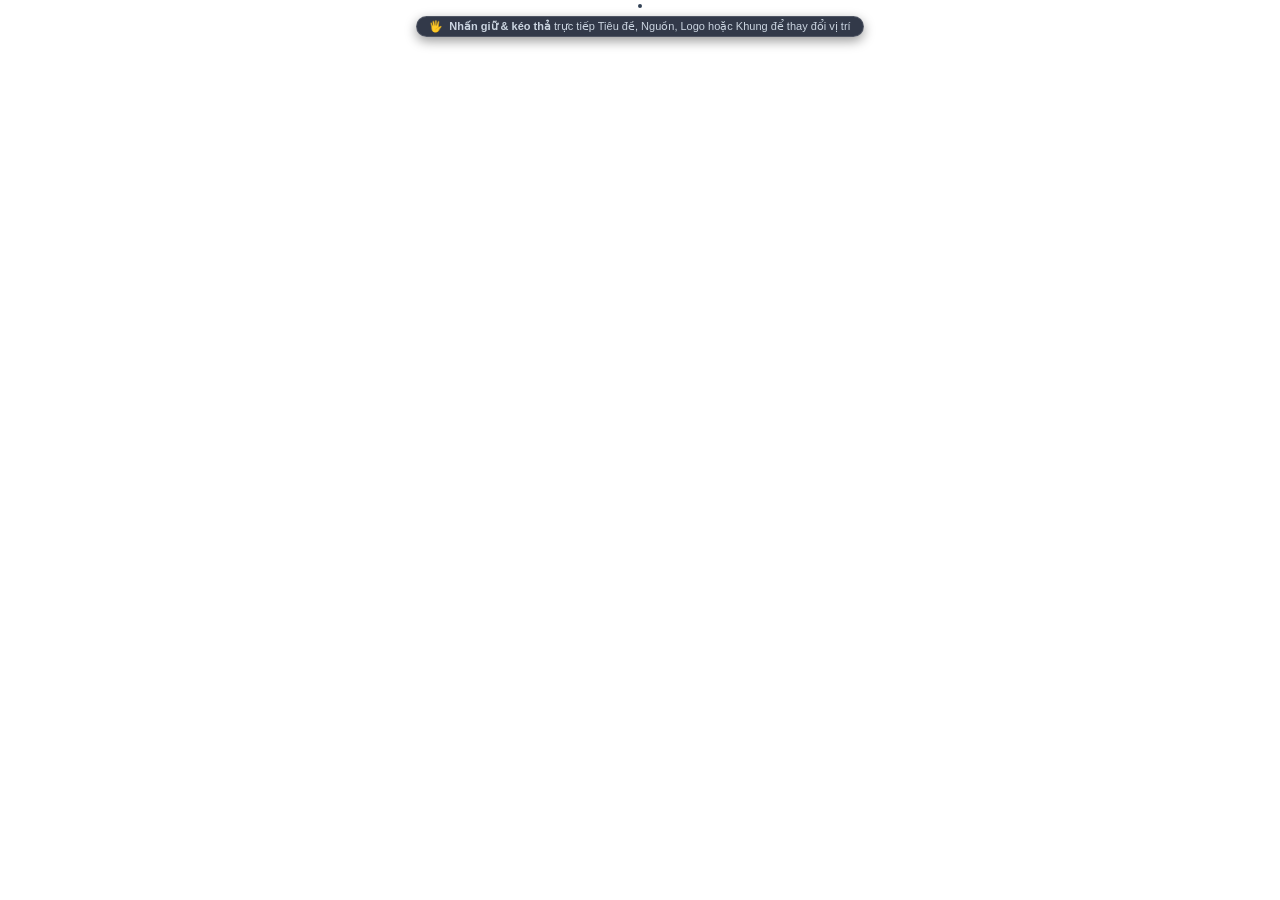
==== webui/components/draggable_canvas/index.html @ 847d0257 "update 1" ====
<!DOCTYPE html>
<html lang="vi">
<head>
<meta charset="UTF-8" />
<meta name="viewport" content="width=device-width, initial-scale=1.0" />
<title>Interactive Video Stage</title>
<style>
  * {
    box-sizing: border-box;
    margin: 0;
    padding: 0;
    user-select: none;
    -webkit-user-select: none;
  }
  body {
    background: transparent;
    font-family: -apple-system, BlinkMacSystemFont, "Segoe UI", Roboto, "Helvetica Neue", Arial, sans-serif;
    color: #f8fafc;
    overflow: hidden;
    display: flex;
    flex-direction: column;
    align-items: center;
    justify-content: flex-start;
    padding: 4px 0 16px 0;
  }
  .stage-wrapper {
    position: relative;
    display: flex;
    flex-direction: column;
    align-items: center;
    justify-content: center;
    width: 100%;
  }
  .video-stage {
    position: relative;
    border-radius: 16px;
    overflow: hidden;
    background: #090d16;
    box-shadow: 0 16px 40px -8px rgba(0, 0, 0, 0.75), 0 0 0 1px rgba(255, 255, 255, 0.12);
    border: 2px solid #334155;
    touch-action: none;
    transition: width 0.2s ease, height 0.2s ease;
  }
  .bg-media {
    position: absolute;
    inset: 0;
    width: 100%;
    height: 100%;
    object-fit: cover;
    object-position: center;
    pointer-events: none;
    z-index: 1;
  }
  .bg-placeholder {
    position: absolute;
    inset: 0;
    background: radial-gradient(circle at 50% 40%, #1e293b 0%, #090d16 100%);
    display: flex;
    flex-direction: column;
    align-items: center;
    justify-content: center;
    color: #94a3b8;
    text-align: center;
    padding: 20px;
    pointer-events: none;
    z-index: 1;
  }
  .overlay-top-grad {
    position: absolute;
    top: 0;
    left: 0;
    right: 0;
    height: 70px;
    background: linear-gradient(180deg, rgba(0,0,0,0.7) 0%, rgba(0,0,0,0) 100%);
    pointer-events: none;
    z-index: 2;
  }
  .overlay-bot-grad {
    position: absolute;
    bottom: 0;
    left: 0;
    right: 0;
    height: 90px;
    background: linear-gradient(0deg, rgba(0,0,0,0.85) 0%, rgba(0,0,0,0) 100%);
    pointer-events: none;
    z-index: 2;
  }

  /* Draggable Items Base */
  .draggable-item {
    position: absolute;
    cursor: grab;
    touch-action: none;
    transition: box-shadow 0.15s ease;
  }
  .draggable-item:hover {
    box-shadow: 0 0 0 2px #38bdf8, 0 8px 24px rgba(56, 189, 248, 0.4) !important;
  }
  .draggable-item.dragging {
    cursor: grabbing !important;
    opacity: 0.95;
    box-shadow: 0 0 0 2px #38bdf8, 0 12px 28px rgba(56, 189, 248, 0.6) !important;
    z-index: 99 !important;
  }

  /* Coordinate tooltip */
  .coord-tooltip {
    position: absolute;
    top: -24px;
    left: 50%;
    transform: translateX(-50%);
    background: rgba(15, 23, 42, 0.95);
    border: 1px solid #38bdf8;
    color: #38bdf8;
    font-size: 10px;
    font-weight: 700;
    padding: 2px 7px;
    border-radius: 4px;
    pointer-events: none;
    white-space: nowrap;
    opacity: 0;
    transition: opacity 0.15s ease;
    box-shadow: 0 4px 10px rgba(0,0,0,0.5);
    z-index: 100;
  }
  .draggable-item.dragging .coord-tooltip,
  .draggable-item:hover .coord-tooltip {
    opacity: 1;
  }

  /* Headline styling */
  #item-headline {
    z-index: 15;
    background: rgba(15, 23, 42, 0.88);
    backdrop-filter: blur(6px);
    border: 1px solid rgba(255, 255, 255, 0.22);
    border-radius: 8px;
    padding: 5px 10px;
    display: flex;
    align-items: center;
    gap: 8px;
    max-width: 95%;
    box-shadow: 0 4px 16px rgba(0, 0, 0, 0.5);
  }
  .headline-tag {
    background: #e11d48;
    color: #ffffff;
    padding: 2px 8px;
    border-radius: 4px;
    font-size: 10px;
    font-weight: 800;
    letter-spacing: 0.5px;
    text-transform: uppercase;
    box-shadow: 0 2px 6px rgba(225, 29, 72, 0.4);
    white-space: nowrap;
  }
  .headline-text {
    font-size: 11px;
    font-weight: 700;
    color: #ffffff;
    white-space: nowrap;
    overflow: hidden;
    text-overflow: ellipsis;
    text-shadow: 0 1px 3px rgba(0,0,0,0.9);
  }

  /* Source badge styling */
  #item-source {
    z-index: 14;
    background: rgba(15, 23, 42, 0.92);
    backdrop-filter: blur(6px);
    border: 1px solid rgba(255, 255, 255, 0.25);
    border-radius: 8px;
    padding: 4px 10px;
    font-size: 11px;
    font-weight: 700;
    color: #f8fafc;
    box-shadow: 0 4px 14px rgba(0,0,0,0.5);
    display: flex;
    align-items: center;
    gap: 5px;
    white-space: nowrap;
  }

  /* Logo styling */
  #item-logo {
    z-index: 13;
    display: inline-block;
    padding: 4px;
    border-radius: 8px;
    border: 1px dashed rgba(255,255,255,0.25);
    background: rgba(15, 23, 42, 0.3);
  }
  #item-logo img {
    display: block;
    object-fit: contain;
    filter: drop-shadow(0 3px 8px rgba(0,0,0,0.8));
    pointer-events: none;
  }
  .logo-handle-bar {
    position: absolute;
    top: -18px;
    left: 0;
    background: rgba(15, 23, 42, 0.9);
    border: 1px solid #38bdf8;
    color: #38bdf8;
    font-size: 9px;
    font-weight: 700;
    padding: 1px 5px;
    border-radius: 4px;
    pointer-events: none;
    white-space: nowrap;
    opacity: 0.75;
  }
  #item-logo:hover .logo-handle-bar {
    opacity: 1;
  }

  /* Frame overlay styling */
  #item-frame {
    z-index: 5;
    pointer-events: auto;
    border: 1px dashed rgba(56, 189, 248, 0.3);
    border-radius: 8px;
  }
  #item-frame img {
    display: block;
    width: 100%;
    height: 100%;
    object-fit: fill;
    pointer-events: none;
  }
  .frame-handle-badge {
    position: absolute;
    top: 6px;
    left: 6px;
    background: rgba(15, 23, 42, 0.9);
    border: 1px solid #38bdf8;
    color: #f8fafc;
    font-size: 10px;
    font-weight: 700;
    padding: 2px 7px;
    border-radius: 4px;
    display: flex;
    align-items: center;
    gap: 4px;
    pointer-events: none;
    opacity: 0.85;
    box-shadow: 0 2px 6px rgba(0,0,0,0.6);
  }
  #item-frame:hover .frame-handle-badge,
  #item-frame.dragging .frame-handle-badge {
    opacity: 1;
    background: #0f172a;
    border-color: #38bdf8;
  }

  .duration-badge {
    background: rgba(0, 0, 0, 0.7);
    color: #fde047;
    font-size: 9px;
    font-weight: 800;
    padding: 1px 5px;
    border-radius: 3px;
    margin-left: 4px;
    border: 1px solid rgba(253, 224, 71, 0.45);
    white-space: nowrap;
  }

  .drag-handle-hint {
    color: #94a3b8;
    font-size: 10px;
    margin-right: 2px;
  }

  .canvas-guide {
    margin-top: 8px;
    background: rgba(15, 23, 42, 0.85);
    border: 1px solid rgba(255,255,255,0.15);
    border-radius: 20px;
    padding: 3px 12px;
    font-size: 11px;
    color: #cbd5e1;
    pointer-events: none;
    white-space: nowrap;
    display: flex;
    align-items: center;
    gap: 6px;
    box-shadow: 0 4px 12px rgba(0,0,0,0.4);
  }
</style>
</head>
<body>
  <div class="stage-wrapper">
    <div id="videoStage" class="video-stage">
      <div id="mediaContainer"></div>
      <div class="overlay-top-grad"></div>
      <div class="overlay-bot-grad"></div>

      <!-- Draggable Frame -->
      <div id="item-frame" class="draggable-item" style="display: none;">
        <div class="coord-tooltip" id="tip-frame">0%, 0%</div>
        <div class="frame-handle-badge">
          <span class="drag-handle-hint">⠿</span>
          <span>🖼️ Khung viền</span>
          <span class="duration-badge" id="dur-frame"></span>
        </div>
        <img id="img-frame" src="" />
      </div>

      <!-- Draggable Headline -->
      <div id="item-headline" class="draggable-item" style="display: none;">
        <div class="coord-tooltip" id="tip-headline">50%, 8%</div>
        <span class="drag-handle-hint">⠿</span>
        <span class="headline-text" id="headline-text-content"></span>
        <span class="duration-badge" id="dur-headline"></span>
      </div>

      <!-- Draggable Source Badge -->
      <div id="item-source" class="draggable-item" style="display: none;">
        <div class="coord-tooltip" id="tip-source">75%, 12%</div>
        <span class="drag-handle-hint">⠿</span>
        <span id="source-text-content">📌 Nguồn tin</span>
        <span class="duration-badge" id="dur-source"></span>
      </div>

      <!-- Draggable Logo / Image -->
      <div id="item-logo" class="draggable-item" style="display: none;">
        <div class="coord-tooltip" id="tip-logo">8%, 6%</div>
        <div class="logo-handle-bar"><span class="drag-handle-hint">⠿</span>🛡️ Logo</div>
        <img id="img-logo" src="" />
        <span class="duration-badge" id="dur-logo" style="position: absolute; bottom: -8px; right: -4px;"></span>
      </div>

      <!-- Subtitle preview (center-bottom) -->
      <div id="subtitlePreview" style="position: absolute; bottom: 12%; left: 50%; transform: translateX(-50%); width: 88%; text-align: center; pointer-events: none; z-index: 10; font-weight: 800; font-size: 15px; color: #ffffff; text-shadow: 0 2px 4px rgba(0,0,0,0.9); line-height: 1.35;"></div>
    </div>

    <div class="canvas-guide">
      <span>🖐️</span>
      <span><strong>Nhấn giữ & kéo thả</strong> trực tiếp Tiêu đề, Nguồn, Logo hoặc Khung để thay đổi vị trí</span>
    </div>
  </div>

<script>
  let state = {
    headline_x: 50.0,
    headline_y: 8.0,
    source_x: 75.0,
    source_y: 12.0,
    logo_x: 8.0,
    logo_y: 6.0,
    frame_x: 0.0,
    frame_y: 0.0
  };

  const stage = document.getElementById("videoStage");

  function sendToStreamlit(value) {
    window.parent.postMessage({
      isStreamlitMessage: true,
      type: "streamlit:setComponentValue",
      value: value
    }, "*");
  }

  function setFrameHeight(height) {
    window.parent.postMessage({
      isStreamlitMessage: true,
      type: "streamlit:setFrameHeight",
      height: height || (stage.clientHeight + 60)
    }, "*");
  }

  function notifyReady() {
    window.parent.postMessage({
      isStreamlitMessage: true,
      type: "streamlit:componentReady",
      apiVersion: 1
    }, "*");
  }

  // Set up pointer drag for element inside canvas
  function setupDraggable(el, keyX, keyY, tipEl, isCenteredX = false) {
    let startX = 0, startY = 0;
    let initialLeft = 0, initialTop = 0;
    let isDragging = false;

    el.addEventListener("pointerdown", function(e) {
      e.preventDefault();
      e.stopPropagation();
      try { el.setPointerCapture(e.pointerId); } catch(err){}
      isDragging = true;
      el.classList.add("dragging");
      startX = e.clientX;
      startY = e.clientY;
      initialLeft = el.offsetLeft;
      initialTop = el.offsetTop;
    });

    el.addEventListener("pointermove", function(e) {
      if (!isDragging) return;
      e.preventDefault();
      const dx = e.clientX - startX;
      const dy = e.clientY - startY;
      const stageW = stage.clientWidth;
      const stageH = stage.clientHeight;
      const elW = el.offsetWidth;
      const elH = el.offsetHeight;

      let newLeft = initialLeft + dx;
      let newTop = initialTop + dy;

      // Bound within canvas (allow frames some flexibility)
      const minLeft = keyX === "frame_x" ? -stageW * 0.4 : 0;
      const maxLeft = keyX === "frame_x" ? stageW * 0.9 : Math.max(0, stageW - elW);
      const minTop = keyY === "frame_y" ? -stageH * 0.4 : 0;
      const maxTop = keyY === "frame_y" ? stageH * 0.9 : Math.max(0, stageH - elH);

      newLeft = Math.max(minLeft, Math.min(maxLeft, newLeft));
      newTop = Math.max(minTop, Math.min(maxTop, newTop));

      el.style.left = newLeft + "px";
      el.style.top = newTop + "px";

      // Calculate percentage
      let pctX = isCenteredX 
        ? Math.round(((newLeft + elW / 2) / stageW) * 1000) / 10 
        : Math.round((newLeft / stageW) * 1000) / 10;
      let pctY = Math.round((newTop / stageH) * 1000) / 10;

      tipEl.innerText = `${pctX}%, ${pctY}%`;
    });

    function endDrag(e) {
      if (!isDragging) return;
      isDragging = false;
      el.classList.remove("dragging");
      try { el.releasePointerCapture(e.pointerId); } catch(err){}

      const stageW = stage.clientWidth;
      const stageH = stage.clientHeight;
      const elW = el.offsetWidth;

      let pctX = isCenteredX 
        ? Math.round(((el.offsetLeft + elW / 2) / stageW) * 1000) / 10 
        : Math.round((el.offsetLeft / stageW) * 1000) / 10;
      let pctY = Math.round((el.offsetTop / stageH) * 1000) / 10;

      state[keyX] = Math.max(0, Math.min(100, pctX));
      state[keyY] = Math.max(0, Math.min(100, pctY));

      // Post back to Streamlit
      sendToStreamlit(state);
    }

    el.addEventListener("pointerup", endDrag);
    el.addEventListener("pointercancel", endDrag);
  }

  const elHeadline = document.getElementById("item-headline");
  const elSource = document.getElementById("item-source");
  const elLogo = document.getElementById("item-logo");
  const elFrame = document.getElementById("item-frame");

  setupDraggable(elHeadline, "headline_x", "headline_y", document.getElementById("tip-headline"), true);
  setupDraggable(elSource, "source_x", "source_y", document.getElementById("tip-source"), false);
  setupDraggable(elLogo, "logo_x", "logo_y", document.getElementById("tip-logo"), false);
  setupDraggable(elFrame, "frame_x", "frame_y", document.getElementById("tip-frame"), false);

  function positionElement(el, pctX, pctY, isCenteredX = false) {
    const stageW = stage.clientWidth;
    const stageH = stage.clientHeight;
    const elW = el.offsetWidth;

    let left = isCenteredX 
      ? (pctX / 100.0) * stageW - elW / 2 
      : (pctX / 100.0) * stageW;
    let top = (pctY / 100.0) * stageH;

    left = Math.max(0, Math.min(stageW - elW, left));
    top = Math.max(0, Math.min(stageH - el.offsetHeight, top));

    el.style.left = left + "px";
    el.style.top = top + "px";
  }

  function render(args) {
    if (!args) return;

    // Aspect ratio & dimensions
    const aspect = String(args.aspect || "9:16");
    let width = 310;
    let height = 550;
    if (aspect.includes("16:9") || aspect.includes("landscape")) {
      width = 540;
      height = 304;
    } else if (aspect.includes("1:1") || aspect.includes("square")) {
      width = 360;
      height = 360;
    }
    stage.style.width = width + "px";
    stage.style.height = height + "px";

    // Background image
    const mediaContainer = document.getElementById("mediaContainer");
    if (args.bg_image) {
      mediaContainer.innerHTML = `<img src="${args.bg_image}" class="bg-media" />`;
    } else {
      mediaContainer.innerHTML = `
        <div class="bg-placeholder">
          <div style="font-size: 38px; margin-bottom: 8px;">📰</div>
          <div style="font-size: 13px; font-weight: 500; line-height: 1.4;">Chưa có ảnh tư liệu bản tin</div>
        </div>
      `;
    }

    // Subtitle preview
    const subEl = document.getElementById("subtitlePreview");
    if (args.subtitle_text) {
      subEl.style.display = "block";
      subEl.innerText = args.subtitle_text;
    } else {
      subEl.style.display = "none";
    }

    // Coordinates state
    if (args.headline_x !== undefined) state.headline_x = Number(args.headline_x);
    if (args.headline_y !== undefined) state.headline_y = Number(args.headline_y);
    if (args.source_x !== undefined) state.source_x = Number(args.source_x);
    if (args.source_y !== undefined) state.source_y = Number(args.source_y);
    if (args.logo_x !== undefined) state.logo_x = Number(args.logo_x);
    if (args.logo_y !== undefined) state.logo_y = Number(args.logo_y);
    if (args.frame_x !== undefined) state.frame_x = Number(args.frame_x);
    if (args.frame_y !== undefined) state.frame_y = Number(args.frame_y);

    // 1. Headline
    if (args.headline_enabled && args.headline_text) {
      elHeadline.style.display = "flex";
      document.getElementById("headline-text-content").innerText = args.headline_text;
      const durEl = document.getElementById("dur-headline");
      if (args.headline_duration > 0) {
        durEl.style.display = "inline-block";
        durEl.innerText = `⏱ ${args.headline_duration}s`;
      } else {
        durEl.style.display = "none";
      }
      setTimeout(() => positionElement(elHeadline, state.headline_x, state.headline_y, true), 10);
    } else {
      elHeadline.style.display = "none";
    }

    // 2. Source Badge
    if (args.source_enabled && args.source_text) {
      elSource.style.display = "flex";
      document.getElementById("source-text-content").innerText = args.source_text.startsWith("📌") ? args.source_text : `📌 ${args.source_text}`;
      const durEl = document.getElementById("dur-source");
      if (args.source_duration > 0) {
        durEl.style.display = "inline-block";
        durEl.innerText = `⏱ ${args.source_duration}s`;
      } else {
        durEl.style.display = "none";
      }
      setTimeout(() => positionElement(elSource, state.source_x, state.source_y, false), 10);
    } else {
      elSource.style.display = "none";
    }

    // 3. Brand Logo / Photo
    if (args.logo_enabled && args.logo_src) {
      elLogo.style.display = "block";
      const imgLogo = document.getElementById("img-logo");
      imgLogo.src = args.logo_src;
      const logoW = Math.max(30, Math.min(180, parseInt(args.logo_size || 60)));
      imgLogo.style.width = logoW + "px";
      const durEl = document.getElementById("dur-logo");
      if (args.logo_duration > 0) {
        durEl.style.display = "inline-block";
        durEl.innerText = `⏱ ${args.logo_duration}s`;
      } else {
        durEl.style.display = "none";
      }
      imgLogo.onload = () => positionElement(elLogo, state.logo_x, state.logo_y, false);
      setTimeout(() => positionElement(elLogo, state.logo_x, state.logo_y, false), 10);
    } else {
      elLogo.style.display = "none";
    }

    // 4. Custom Frame
    if (args.frame_enabled && args.frame_src) {
      elFrame.style.display = "block";
      const imgFrame = document.getElementById("img-frame");
      imgFrame.src = args.frame_src;
      const durEl = document.getElementById("dur-frame");
      if (args.frame_duration > 0) {
        durEl.style.display = "inline-block";
        durEl.innerText = `⏱ ${args.frame_duration}s`;
      } else {
        durEl.style.display = "none";
      }

      if (state.frame_x === 0 && state.frame_y === 0) {
        elFrame.style.width = width + "px";
        elFrame.style.height = height + "px";
        elFrame.style.left = "0px";
        elFrame.style.top = "0px";
      } else {
        elFrame.style.width = width + "px";
        elFrame.style.height = height + "px";
        setTimeout(() => positionElement(elFrame, state.frame_x, state.frame_y, false), 10);
      }
    } else {
      elFrame.style.display = "none";
    }

    // Update Streamlit iframe height
    setTimeout(() => {
      setFrameHeight(height + 65);
    }, 50);
  }

  window.addEventListener("message", function(event) {
    if (event.data && event.data.type === "streamlit:render") {
      render(event.data.args);
    }
  });

  notifyReady();
</script>
</body>
</html>
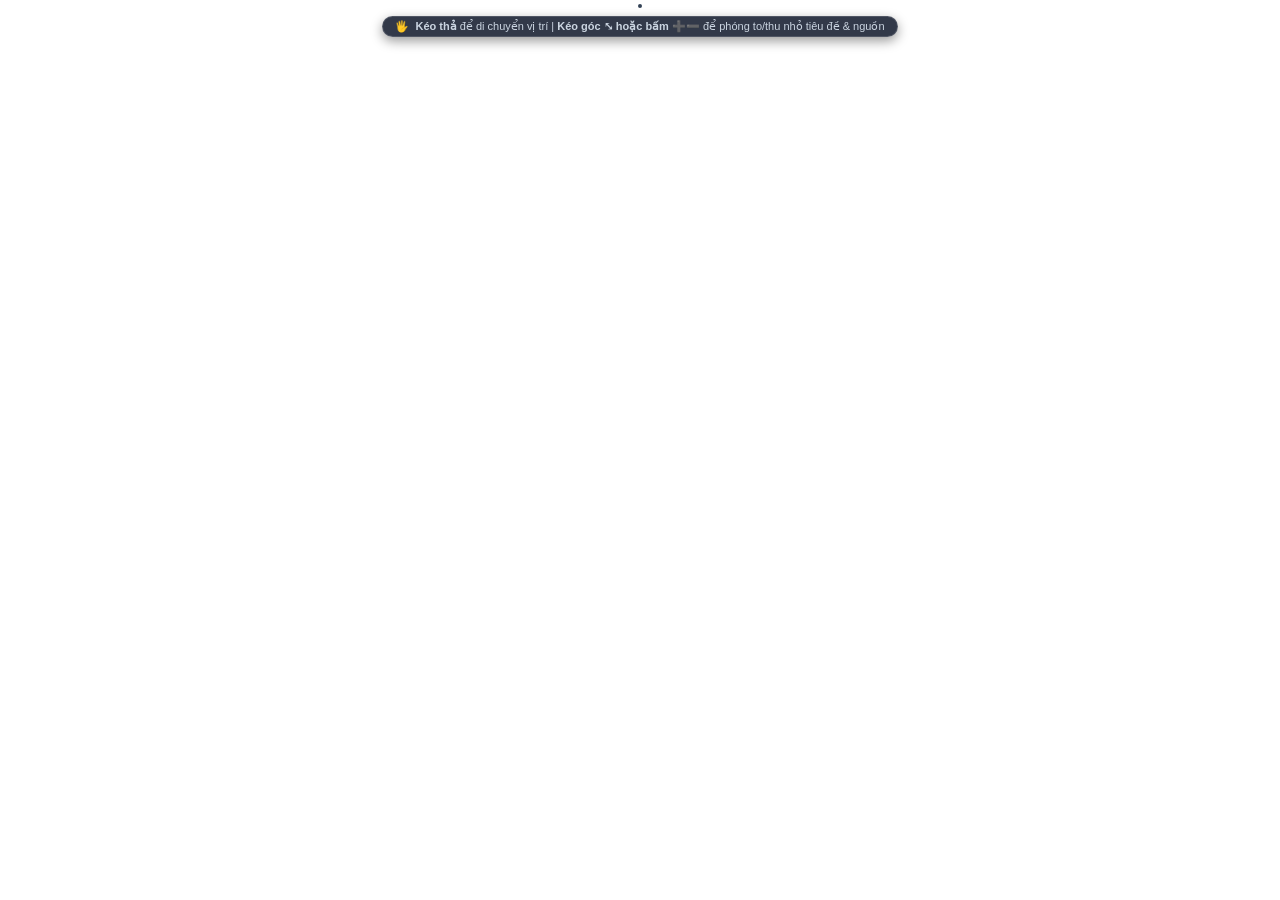
==== commit 3e60ed27: "fix(webui): sua loi nut xoa video va dong bo hien thi tieu de tren preview mockup" ====
--- a/webui/components/draggable_canvas/index.html
+++ b/webui/components/draggable_canvas/index.html
@@ -141,6 +141,7 @@
     gap: 8px;
     max-width: 95%;
     box-shadow: 0 4px 16px rgba(0, 0, 0, 0.5);
+    box-sizing: border-box;
   }
   .headline-tag {
     background: #e11d48;
@@ -153,14 +154,15 @@
     text-transform: uppercase;
     box-shadow: 0 2px 6px rgba(225, 29, 72, 0.4);
     white-space: nowrap;
+    flex-shrink: 0;
   }
   .headline-text {
     font-size: 11px;
     font-weight: 700;
     color: #ffffff;
-    white-space: nowrap;
-    overflow: hidden;
-    text-overflow: ellipsis;
+    white-space: normal;
+    word-break: break-word;
+    line-height: 1.35;
     text-shadow: 0 1px 3px rgba(0,0,0,0.9);
   }
 
@@ -180,6 +182,79 @@
     align-items: center;
     gap: 5px;
     white-space: nowrap;
+    box-sizing: border-box;
+  }
+
+  /* Interactive Resize Handles & Toolbar */
+  .resize-handle {
+    position: absolute;
+    bottom: -6px;
+    right: -6px;
+    width: 18px;
+    height: 18px;
+    background: #38bdf8;
+    color: #0f172a;
+    font-size: 11px;
+    font-weight: 900;
+    line-height: 18px;
+    text-align: center;
+    border-radius: 50%;
+    cursor: nwse-resize;
+    box-shadow: 0 2px 6px rgba(0,0,0,0.6);
+    opacity: 0;
+    transition: opacity 0.15s ease, transform 0.1s ease;
+    z-index: 105;
+    touch-action: none;
+    user-select: none;
+  }
+  .draggable-item:hover .resize-handle,
+  .draggable-item.resizing .resize-handle {
+    opacity: 1;
+  }
+  .resize-handle:hover {
+    transform: scale(1.22);
+    background: #7dd3fc;
+  }
+
+  .item-actions-bar {
+    position: absolute;
+    top: -24px;
+    right: 0;
+    background: rgba(15, 23, 42, 0.95);
+    border: 1px solid #38bdf8;
+    border-radius: 4px;
+    display: flex;
+    align-items: center;
+    gap: 2px;
+    padding: 1px 4px;
+    font-size: 9px;
+    opacity: 0;
+    transition: opacity 0.15s ease;
+    z-index: 104;
+    box-shadow: 0 2px 8px rgba(0,0,0,0.6);
+    pointer-events: auto;
+  }
+  .draggable-item:hover .item-actions-bar,
+  .draggable-item.resizing .item-actions-bar {
+    opacity: 1;
+  }
+  .btn-scale {
+    cursor: pointer;
+    font-size: 10px;
+    padding: 0 2px;
+    user-select: none;
+    transition: transform 0.1s;
+  }
+  .btn-scale:hover {
+    transform: scale(1.25);
+    color: #38bdf8;
+  }
+  .scale-label {
+    color: #38bdf8;
+    font-weight: 700;
+    font-size: 9px;
+    min-width: 28px;
+    text-align: center;
   }
 
   /* Logo styling */
@@ -265,12 +340,14 @@
     margin-left: 4px;
     border: 1px solid rgba(253, 224, 71, 0.45);
     white-space: nowrap;
+    flex-shrink: 0;
   }
 
   .drag-handle-hint {
     color: #94a3b8;
     font-size: 10px;
     margin-right: 2px;
+    flex-shrink: 0;
   }
 
   .canvas-guide {
@@ -308,20 +385,32 @@
         <img id="img-frame" src="" />
       </div>
 
-      <!-- Draggable Headline -->
+      <!-- Draggable & Resizable Headline -->
       <div id="item-headline" class="draggable-item" style="display: none;">
         <div class="coord-tooltip" id="tip-headline">50%, 8%</div>
+        <div class="item-actions-bar">
+          <span class="btn-scale" id="btn-hl-dec" title="Thu nhỏ cỡ chữ">➖</span>
+          <span class="scale-label" id="lbl-scale-headline">100%</span>
+          <span class="btn-scale" id="btn-hl-inc" title="Phóng to cỡ chữ">➕</span>
+        </div>
         <span class="drag-handle-hint">⠿</span>
         <span class="headline-text" id="headline-text-content"></span>
         <span class="duration-badge" id="dur-headline"></span>
+        <div class="resize-handle" id="resize-headline" title="Kéo để phóng to / thu nhỏ">⤡</div>
       </div>
 
-      <!-- Draggable Source Badge -->
+      <!-- Draggable & Resizable Source Badge -->
       <div id="item-source" class="draggable-item" style="display: none;">
         <div class="coord-tooltip" id="tip-source">75%, 12%</div>
+        <div class="item-actions-bar">
+          <span class="btn-scale" id="btn-src-dec" title="Thu nhỏ cỡ chữ">➖</span>
+          <span class="scale-label" id="lbl-scale-source">100%</span>
+          <span class="btn-scale" id="btn-src-inc" title="Phóng to cỡ chữ">➕</span>
+        </div>
         <span class="drag-handle-hint">⠿</span>
         <span id="source-text-content">📌 Nguồn tin</span>
         <span class="duration-badge" id="dur-source"></span>
+        <div class="resize-handle" id="resize-source" title="Kéo để phóng to / thu nhỏ">⤡</div>
       </div>
 
       <!-- Draggable Logo / Image -->
@@ -338,7 +427,7 @@
 
     <div class="canvas-guide">
       <span>🖐️</span>
-      <span><strong>Nhấn giữ & kéo thả</strong> trực tiếp Tiêu đề, Nguồn, Logo hoặc Khung để thay đổi vị trí</span>
+      <span><strong>Kéo thả</strong> để di chuyển vị trí | <strong>Kéo góc ⤡ hoặc bấm ➕➖</strong> để phóng to/thu nhỏ tiêu đề & nguồn</span>
     </div>
   </div>
 
@@ -346,8 +435,10 @@
   let state = {
     headline_x: 50.0,
     headline_y: 8.0,
+    headline_scale: 1.0,
     source_x: 75.0,
     source_y: 12.0,
+    source_scale: 1.0,
     logo_x: 8.0,
     logo_y: 6.0,
     frame_x: 0.0,
@@ -355,6 +446,10 @@
   };
 
   const stage = document.getElementById("videoStage");
+  const elHeadline = document.getElementById("item-headline");
+  const elSource = document.getElementById("item-source");
+  const elLogo = document.getElementById("item-logo");
+  const elFrame = document.getElementById("item-frame");
 
   function sendToStreamlit(value) {
     window.parent.postMessage({
@@ -380,13 +475,41 @@
     }, "*");
   }
 
+  function applyHeadlineScale(scale) {
+    scale = Math.max(0.5, Math.min(2.0, Number(scale || 1.0)));
+    const textEl = document.getElementById("headline-text-content");
+    textEl.style.fontSize = Math.round(11 * scale) + "px";
+    elHeadline.style.padding = `${Math.round(5 * scale)}px ${Math.round(10 * scale)}px`;
+    elHeadline.style.gap = `${Math.round(8 * scale)}px`;
+    const tagEl = elHeadline.querySelector(".headline-tag");
+    if (tagEl) {
+      tagEl.style.fontSize = Math.round(10 * scale) + "px";
+      tagEl.style.padding = `${Math.round(2 * scale)}px ${Math.round(8 * scale)}px`;
+    }
+    const lbl = document.getElementById("lbl-scale-headline");
+    if (lbl) lbl.innerText = Math.round(scale * 100) + "%";
+  }
+
+  function applySourceScale(scale) {
+    scale = Math.max(0.5, Math.min(2.0, Number(scale || 1.0)));
+    const textEl = document.getElementById("source-text-content");
+    textEl.style.fontSize = Math.round(11 * scale) + "px";
+    elSource.style.padding = `${Math.round(4 * scale)}px ${Math.round(10 * scale)}px`;
+    elSource.style.gap = `${Math.round(5 * scale)}px`;
+    const lbl = document.getElementById("lbl-scale-source");
+    if (lbl) lbl.innerText = Math.round(scale * 100) + "%";
+  }
+
   // Set up pointer drag for element inside canvas
-  function setupDraggable(el, keyX, keyY, tipEl, isCenteredX = false) {
+  function setupDraggable(el, keyX, keyY, scaleKey, tipEl, isCenteredX = false) {
     let startX = 0, startY = 0;
     let initialLeft = 0, initialTop = 0;
     let isDragging = false;
 
     el.addEventListener("pointerdown", function(e) {
+      if (e.target.closest('.resize-handle') || e.target.closest('.item-actions-bar')) {
+        return;
+      }
       e.preventDefault();
       e.stopPropagation();
       try { el.setPointerCapture(e.pointerId); } catch(err){}
@@ -411,7 +534,6 @@
       let newLeft = initialLeft + dx;
       let newTop = initialTop + dy;
 
-      // Bound within canvas (allow frames some flexibility)
       const minLeft = keyX === "frame_x" ? -stageW * 0.4 : 0;
       const maxLeft = keyX === "frame_x" ? stageW * 0.9 : Math.max(0, stageW - elW);
       const minTop = keyY === "frame_y" ? -stageH * 0.4 : 0;
@@ -423,13 +545,13 @@
       el.style.left = newLeft + "px";
       el.style.top = newTop + "px";
 
-      // Calculate percentage
       let pctX = isCenteredX 
         ? Math.round(((newLeft + elW / 2) / stageW) * 1000) / 10 
         : Math.round((newLeft / stageW) * 1000) / 10;
       let pctY = Math.round((newTop / stageH) * 1000) / 10;
 
-      tipEl.innerText = `${pctX}%, ${pctY}%`;
+      let extraInfo = scaleKey ? ` | 📐 ${Math.round((state[scaleKey] || 1.0) * 100)}%` : "";
+      tipEl.innerText = `${pctX}%, ${pctY}%${extraInfo}`;
     });
 
     function endDrag(e) {
@@ -450,7 +572,6 @@
       state[keyX] = Math.max(0, Math.min(100, pctX));
       state[keyY] = Math.max(0, Math.min(100, pctY));
 
-      // Post back to Streamlit
       sendToStreamlit(state);
     }
 
@@ -458,15 +579,119 @@
     el.addEventListener("pointercancel", endDrag);
   }
 
-  const elHeadline = document.getElementById("item-headline");
-  const elSource = document.getElementById("item-source");
-  const elLogo = document.getElementById("item-logo");
-  const elFrame = document.getElementById("item-frame");
-
-  setupDraggable(elHeadline, "headline_x", "headline_y", document.getElementById("tip-headline"), true);
-  setupDraggable(elSource, "source_x", "source_y", document.getElementById("tip-source"), false);
-  setupDraggable(elLogo, "logo_x", "logo_y", document.getElementById("tip-logo"), false);
-  setupDraggable(elFrame, "frame_x", "frame_y", document.getElementById("tip-frame"), false);
+  // Setup interactive resize handle
+  function setupResizable(el, handleEl, keyScale, keyX, keyY, tipEl, isCenteredX, onApply) {
+    let startX = 0, startY = 0;
+    let initialScale = 1.0;
+    let isResizing = false;
+
+    handleEl.addEventListener("pointerdown", function(e) {
+      e.preventDefault();
+      e.stopPropagation();
+      try { handleEl.setPointerCapture(e.pointerId); } catch(err){}
+      isResizing = true;
+      el.classList.add("resizing");
+      startX = e.clientX;
+      startY = e.clientY;
+      initialScale = Number(state[keyScale] || 1.0);
+    });
+
+    handleEl.addEventListener("pointermove", function(e) {
+      if (!isResizing) return;
+      e.preventDefault();
+      const dx = e.clientX - startX;
+      const dy = e.clientY - startY;
+      let delta = (dx + dy) / 100.0;
+      let newScale = Math.round((initialScale + delta) * 20) / 20; // 5% increments
+      newScale = Math.max(0.5, Math.min(2.0, newScale));
+      state[keyScale] = newScale;
+      onApply(newScale);
+      positionElement(el, state[keyX], state[keyY], isCenteredX);
+      tipEl.innerText = `📐 Kích cỡ: ${Math.round(newScale * 100)}%`;
+    });
+
+    function endResize(e) {
+      if (!isResizing) return;
+      isResizing = false;
+      el.classList.remove("resizing");
+      try { handleEl.releasePointerCapture(e.pointerId); } catch(err){}
+      sendToStreamlit(state);
+    }
+
+    handleEl.addEventListener("pointerup", endResize);
+    handleEl.addEventListener("pointercancel", endResize);
+  }
+
+  // Setup quick zoom +/- buttons
+  function setupZoomButtons(btnDec, btnInc, keyScale, keyX, keyY, isCenteredX, onApply) {
+    btnDec.addEventListener("click", function(e) {
+      e.preventDefault();
+      e.stopPropagation();
+      let cur = Number(state[keyScale] || 1.0);
+      let newScale = Math.max(0.5, Math.round((cur - 0.1) * 10) / 10);
+      state[keyScale] = newScale;
+      onApply(newScale);
+      const targetEl = keyScale === "headline_scale" ? elHeadline : elSource;
+      positionElement(targetEl, state[keyX], state[keyY], isCenteredX);
+      sendToStreamlit(state);
+    });
+    btnInc.addEventListener("click", function(e) {
+      e.preventDefault();
+      e.stopPropagation();
+      let cur = Number(state[keyScale] || 1.0);
+      let newScale = Math.min(2.0, Math.round((cur + 0.1) * 10) / 10);
+      state[keyScale] = newScale;
+      onApply(newScale);
+      const targetEl = keyScale === "headline_scale" ? elHeadline : elSource;
+      positionElement(targetEl, state[keyX], state[keyY], isCenteredX);
+      sendToStreamlit(state);
+    });
+  }
+
+  setupDraggable(elHeadline, "headline_x", "headline_y", "headline_scale", document.getElementById("tip-headline"), true);
+  setupDraggable(elSource, "source_x", "source_y", "source_scale", document.getElementById("tip-source"), false);
+  setupDraggable(elLogo, "logo_x", "logo_y", null, document.getElementById("tip-logo"), false);
+  setupDraggable(elFrame, "frame_x", "frame_y", null, document.getElementById("tip-frame"), false);
+
+  setupResizable(elHeadline, document.getElementById("resize-headline"), "headline_scale", "headline_x", "headline_y", document.getElementById("tip-headline"), true, applyHeadlineScale);
+  setupResizable(elSource, document.getElementById("resize-source"), "source_scale", "source_x", "source_y", document.getElementById("tip-source"), false, applySourceScale);
+
+  setupZoomButtons(document.getElementById("btn-hl-dec"), document.getElementById("btn-hl-inc"), "headline_scale", "headline_x", "headline_y", true, applyHeadlineScale);
+  setupZoomButtons(document.getElementById("btn-src-dec"), document.getElementById("btn-src-inc"), "source_scale", "source_x", "source_y", false, applySourceScale);
+
+  const hlTextElInit = document.getElementById("headline-text-content");
+  if (hlTextElInit) {
+    hlTextElInit.style.cursor = "text";
+    hlTextElInit.title = "Nhấp đúp chuột để chỉnh sửa nhanh nội dung tiêu đề";
+    hlTextElInit.addEventListener("dblclick", function(e) {
+      e.stopPropagation();
+      e.preventDefault();
+      const current = hlTextElInit.innerText;
+      const edited = prompt("Nhập nội dung tiêu đề video:", current === "TIÊU ĐỀ VIDEO MẪU" ? "" : current);
+      if (edited !== null && edited.trim() !== "") {
+        hlTextElInit.innerText = edited.trim();
+        state.headline_text = edited.trim();
+        sendToStreamlit(state);
+      }
+    });
+  }
+
+  const srcTextElInit = document.getElementById("source-text-content");
+  if (srcTextElInit) {
+    srcTextElInit.style.cursor = "text";
+    srcTextElInit.title = "Nhấp đúp chuột để chỉnh sửa nhanh nhãn nguồn";
+    srcTextElInit.addEventListener("dblclick", function(e) {
+      e.stopPropagation();
+      e.preventDefault();
+      const current = srcTextElInit.innerText.replace(/^📌\s*/, "");
+      const edited = prompt("Nhập nội dung nhãn nguồn:", current === "Nguồn: VnExpress" ? "" : current);
+      if (edited !== null && edited.trim() !== "") {
+        srcTextElInit.innerText = `📌 ${edited.trim()}`;
+        state.source_text = edited.trim();
+        sendToStreamlit(state);
+      }
+    });
+  }
 
   function positionElement(el, pctX, pctY, isCenteredX = false) {
     const stageW = stage.clientWidth;
@@ -524,20 +749,28 @@
       subEl.style.display = "none";
     }
 
-    // Coordinates state
+    // Coordinates and scale state
     if (args.headline_x !== undefined) state.headline_x = Number(args.headline_x);
     if (args.headline_y !== undefined) state.headline_y = Number(args.headline_y);
+    if (args.headline_scale !== undefined) state.headline_scale = Number(args.headline_scale);
     if (args.source_x !== undefined) state.source_x = Number(args.source_x);
     if (args.source_y !== undefined) state.source_y = Number(args.source_y);
+    if (args.source_scale !== undefined) state.source_scale = Number(args.source_scale);
     if (args.logo_x !== undefined) state.logo_x = Number(args.logo_x);
     if (args.logo_y !== undefined) state.logo_y = Number(args.logo_y);
     if (args.frame_x !== undefined) state.frame_x = Number(args.frame_x);
     if (args.frame_y !== undefined) state.frame_y = Number(args.frame_y);
 
     // 1. Headline
-    if (args.headline_enabled && args.headline_text) {
+    if (args.headline_enabled) {
       elHeadline.style.display = "flex";
-      document.getElementById("headline-text-content").innerText = args.headline_text;
+      const hlTextEl = document.getElementById("headline-text-content");
+      const displayText = (args.headline_text && String(args.headline_text).trim()) ? String(args.headline_text).trim() : "TIÊU ĐỀ VIDEO MẪU";
+      hlTextEl.innerText = displayText;
+      if (args.headline_color) {
+        hlTextEl.style.color = args.headline_color;
+      }
+      applyHeadlineScale(state.headline_scale);
       const durEl = document.getElementById("dur-headline");
       if (args.headline_duration > 0) {
         durEl.style.display = "inline-block";
@@ -551,9 +784,15 @@
     }
 
     // 2. Source Badge
-    if (args.source_enabled && args.source_text) {
+    if (args.source_enabled) {
       elSource.style.display = "flex";
-      document.getElementById("source-text-content").innerText = args.source_text.startsWith("📌") ? args.source_text : `📌 ${args.source_text}`;
+      const srcTextEl = document.getElementById("source-text-content");
+      const srcDisplay = (args.source_text && String(args.source_text).trim()) ? String(args.source_text).trim() : "Nguồn: VnExpress";
+      srcTextEl.innerText = srcDisplay.startsWith("📌") ? srcDisplay : `📌 ${srcDisplay}`;
+      if (args.source_color) {
+        srcTextEl.style.color = args.source_color;
+      }
+      applySourceScale(state.source_scale);
       const durEl = document.getElementById("dur-source");
       if (args.source_duration > 0) {
         durEl.style.display = "inline-block";
